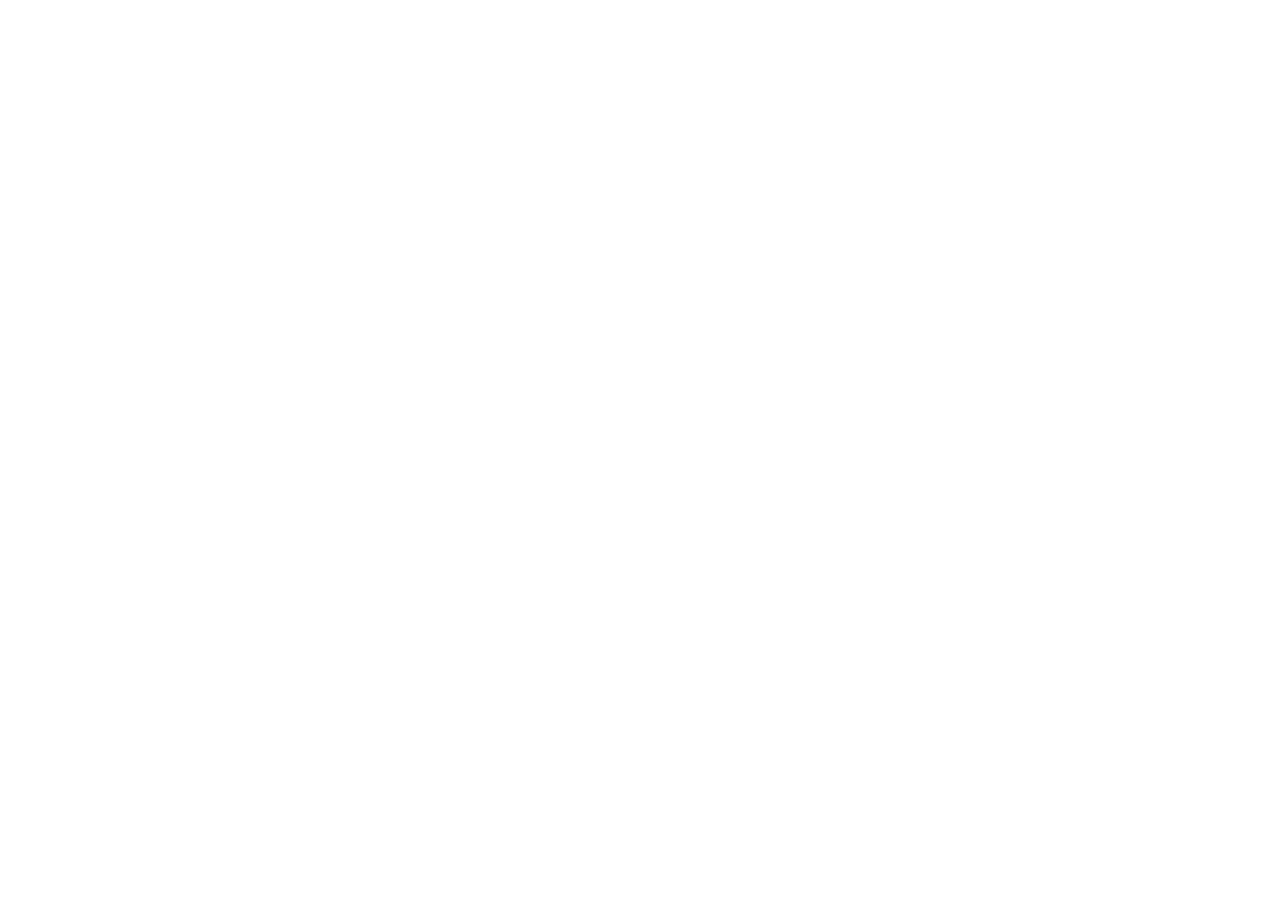
==== pelda.html @ 7bb4fcdc "pelda" ====
<!DOCTYPE html>
<html lang="en">
<head>
    <meta charset="UTF-8">
    <meta http-equiv="X-UA-Compatible" content="IE=edge">
    <meta name="viewport" content="width=device-width, initial-scale=1.0">
    <title>Document</title>
</head>
<body>
    
</body>
</html>
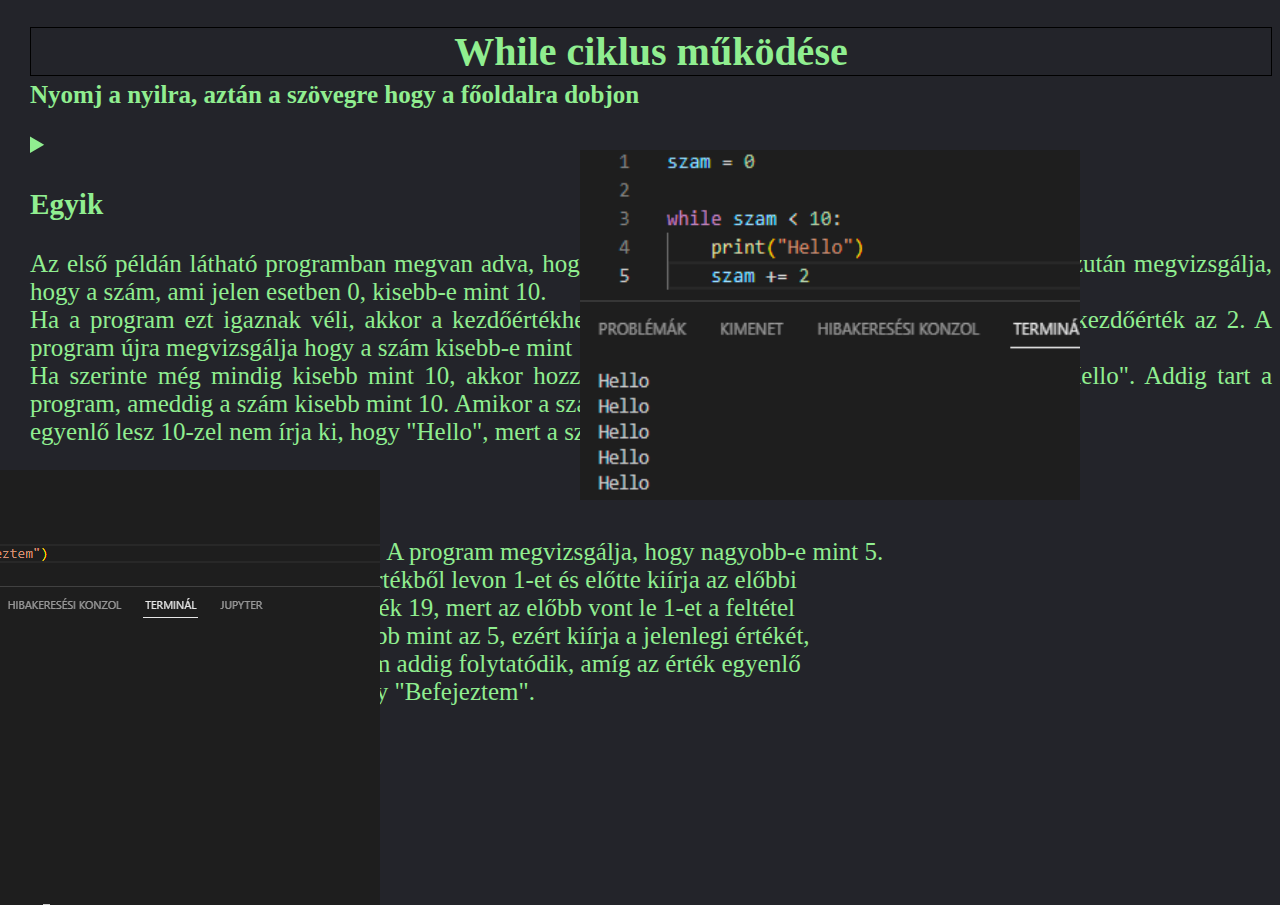
==== commit 7b41b358: "változtatások" ====
--- a/pelda.html
+++ b/pelda.html
@@ -1,12 +1,55 @@
 <!DOCTYPE html>
-<html lang="en">
+<html lang="hu">
 <head>
     <meta charset="UTF-8">
     <meta http-equiv="X-UA-Compatible" content="IE=edge">
     <meta name="viewport" content="width=device-width, initial-scale=1.0">
-    <title>Document</title>
+    <link rel="stylesheet" tyep="text/css" href="pelda.css">
+    <title>While</title>
 </head>
 <body>
-    
+    <div class="jumbotron text-center">
+        <h1> While ciklus működése</h1>
+        <br>
+        <h2 class="h2">Nyomj a nyilra, aztán a szövegre hogy a főoldalra dobjon</h2>
+        </div>
+        <div class="container">
+            <div class="row">
+                <div class="col-sm-6">
+                <details class="custom-select" id="pos">
+                <summary class="radios">
+                </summary>
+                <ul>
+                    <li>
+                        <label><a href="index.html" target="blank" style="text-decoration:none;color:lightgreen;">Vissza a főoldalra</a></label>
+                    </li>
+                </ul>
+            </details>
+                </div>
+            </div>
+        <div class="row">
+            <div class="col-sm-6">
+            <h3>Egyik</h3>
+            <p>Az első példán látható programban megvan adva, hogy a szám kezdőértéke egyenlő 0-ával. A ciklus ezután megvizsgálja, hogy a szám, ami jelen esetben 0, kisebb-e mint 10.<br>
+                Ha a program ezt igaznak véli, akkor a kezdőértékhez hozzáad 2-t, és kiírja, hogy "Hello". Most a kezdőérték az 2. A program újra megvizsgálja hogy a szám kisebb-e mint 10.<br>
+                Ha szerinte még mindig kisebb mint 10, akkor hozzáad a 2-höz újabb 2-t és megint kiírja hogy "Hello". Addig tart a program, ameddig a szám kisebb mint 10. Amikor a szám <br>
+                egyenlő lesz 10-zel nem írja ki, hogy "Hello", mert a szám akor már nem kisebb értékű.</p>
+
+            <img id="kep1" class="kep1" src="igen.png">
+        
+            <h3>Másik</h3>
+            <p>A második példán a kezdőérték 20. A program megvizsgálja, hogy nagyobb-e mint 5.<br>
+                 Ha igaznak találja, akkor a kezdőértékből levon 1-et és előtte kiírja az előbbi <br>
+                 értékét a 20-at. A mostani kezdőérték 19, mert az előbb vont le 1-et a feltétel <br>
+                 miatt. Mivel a 19 még mindig kisebb mint az 5, ezért kiírja a jelenlegi értékét,<br>
+                 majd abból is levon 1-et. A program addig folytatódik, amíg az érték egyenlő<br>
+                 nem lesz 5-tel, és ekkor irja ki hogy "Befejeztem".</p>
+
+            <img id="kep2" src="igen2.png">
+                
+            </div>
+
+        </div>
+    </div>
 </body>
 </html>--- a/pelda.css
+++ b/pelda.css
@@ -0,0 +1,53 @@
+body{
+    margin-left:30px;
+    color:lightgreen;
+    background: #23242a;
+    font-size:25px;
+    text-align: justify;
+}
+
+h1{
+    text-align:center;
+    font-size:40px;
+    border: 1px solid black;
+}
+
+h2{
+    font-size:25px;
+}
+
+li{
+    font-weight: bold;;
+}
+.h2{
+    position: absolute;
+    top:60px;
+    left:30px;
+}
+
+.kulonl{
+    position: absolute;
+    left:55px;
+    top:145px;
+}
+
+.bekezdes{
+    font-size:18px;
+}
+
+.kep1{
+    width:500px;
+    height:350px;
+}
+
+#kep1{
+    position: absolute;
+    top:150px;
+    right:200px;
+}
+
+#kep2{
+    position:absolute;
+    top:470px;
+    right:900px;
+}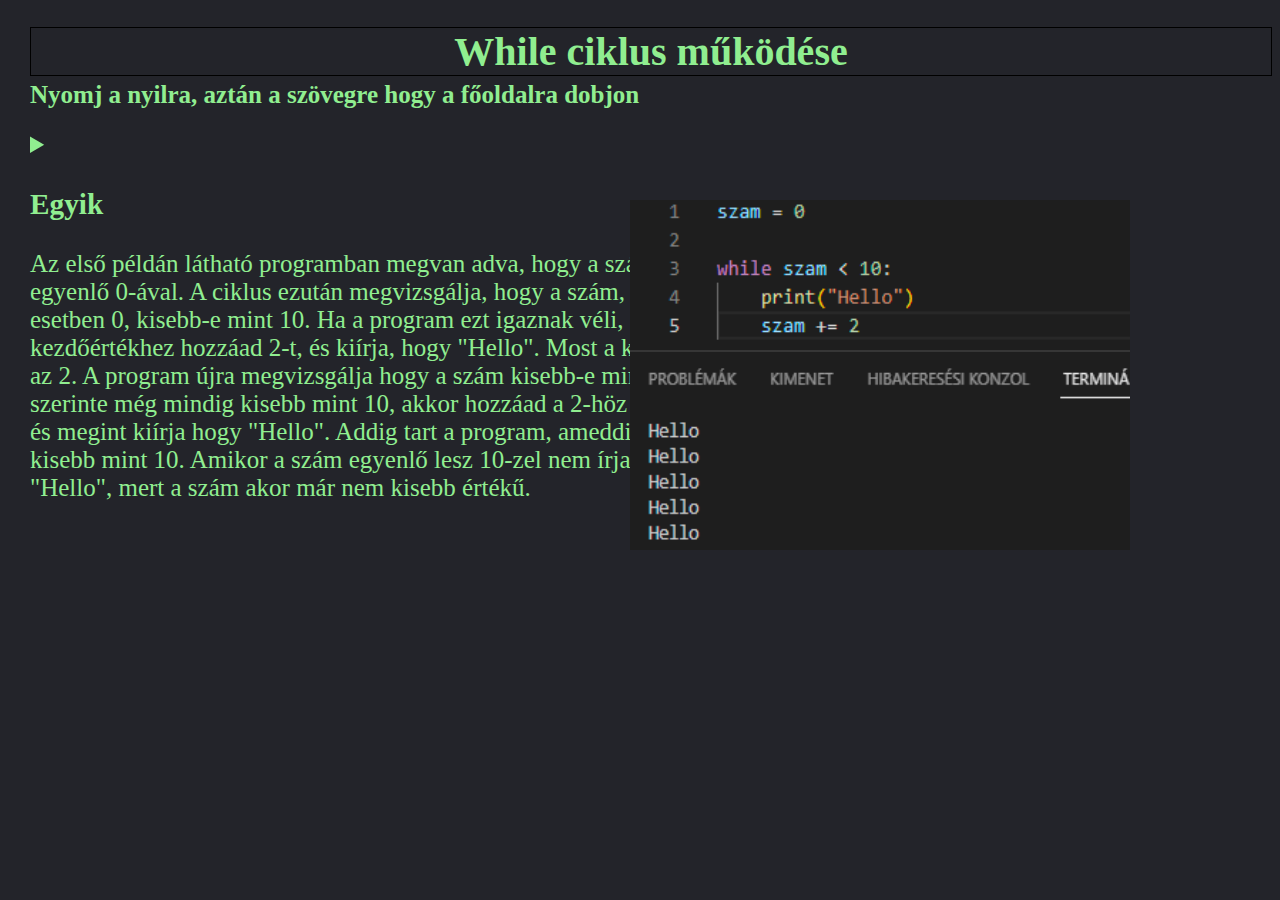
==== commit c21ccc97: "változtatások" ====
--- a/pelda.html
+++ b/pelda.html
@@ -30,22 +30,19 @@
         <div class="row">
             <div class="col-sm-6">
             <h3>Egyik</h3>
-            <p>Az első példán látható programban megvan adva, hogy a szám kezdőértéke egyenlő 0-ával. A ciklus ezután megvizsgálja, hogy a szám, ami jelen esetben 0, kisebb-e mint 10.<br>
-                Ha a program ezt igaznak véli, akkor a kezdőértékhez hozzáad 2-t, és kiírja, hogy "Hello". Most a kezdőérték az 2. A program újra megvizsgálja hogy a szám kisebb-e mint 10.<br>
-                Ha szerinte még mindig kisebb mint 10, akkor hozzáad a 2-höz újabb 2-t és megint kiírja hogy "Hello". Addig tart a program, ameddig a szám kisebb mint 10. Amikor a szám <br>
-                egyenlő lesz 10-zel nem írja ki, hogy "Hello", mert a szám akor már nem kisebb értékű.</p>
+            <p>Az első példán látható programban megvan adva, hogy a szám kezdőértéke <br>
+                egyenlő 0-ával. A ciklus ezután megvizsgálja, hogy a szám, ami jelen <br>
+                esetben 0, kisebb-e mint 10. Ha a program ezt igaznak véli, akkor a <br>
+                kezdőértékhez hozzáad 2-t, és kiírja, hogy "Hello". Most a kezdőérték<br>
+                 az 2. A program újra megvizsgálja hogy a szám kisebb-e mint 10. Ha <br>
+                 szerinte még mindig kisebb mint 10, akkor hozzáad a 2-höz újabb 2-t <br>
+                 és megint kiírja hogy "Hello". Addig tart a program, ameddig a szám <br>
+                 kisebb mint 10. Amikor a szám egyenlő lesz 10-zel nem írja ki, hogy <br>
+                 "Hello", mert a szám akor már nem kisebb értékű.</p>
 
             <img id="kep1" class="kep1" src="igen.png">
         
-            <h3>Másik</h3>
-            <p>A második példán a kezdőérték 20. A program megvizsgálja, hogy nagyobb-e mint 5.<br>
-                 Ha igaznak találja, akkor a kezdőértékből levon 1-et és előtte kiírja az előbbi <br>
-                 értékét a 20-at. A mostani kezdőérték 19, mert az előbb vont le 1-et a feltétel <br>
-                 miatt. Mivel a 19 még mindig kisebb mint az 5, ezért kiírja a jelenlegi értékét,<br>
-                 majd abból is levon 1-et. A program addig folytatódik, amíg az érték egyenlő<br>
-                 nem lesz 5-tel, és ekkor irja ki hogy "Befejeztem".</p>
-
-            <img id="kep2" src="igen2.png">
+            
                 
             </div>
 
--- a/pelda.css
+++ b/pelda.css
@@ -17,7 +17,7 @@
 }
 
 li{
-    font-weight: bold;;
+    font-weight: bold;
 }
 .h2{
     position: absolute;
@@ -42,8 +42,8 @@
 
 #kep1{
     position: absolute;
-    top:150px;
-    right:200px;
+    top:200px;
+    right:150px;
 }
 
 #kep2{
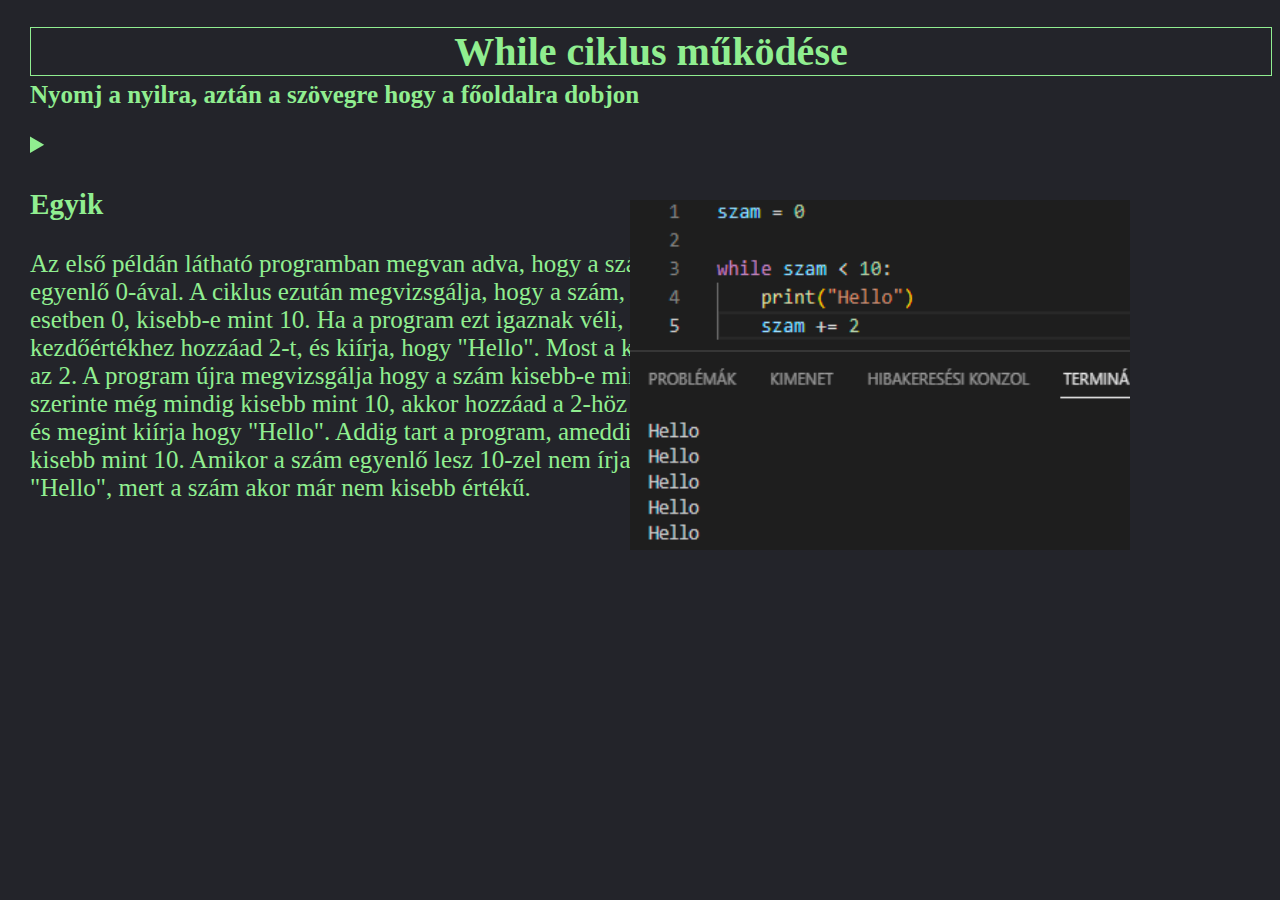
==== commit ce83b8cc: "blank" ====
--- a/pelda.html
+++ b/pelda.html
@@ -6,6 +6,7 @@
     <meta name="viewport" content="width=device-width, initial-scale=1.0">
     <link rel="stylesheet" tyep="text/css" href="pelda.css">
     <title>While</title>
+    <link rel="icon" href="ikon.png" type="image/x-icon">
 </head>
 <body>
     <div class="jumbotron text-center">
@@ -21,7 +22,7 @@
                 </summary>
                 <ul>
                     <li>
-                        <label><a href="index.html" target="blank" style="text-decoration:none;color:lightgreen;">Vissza a főoldalra</a></label>
+                        <label><a href="index.html" style="text-decoration:none;color:lightgreen;">Vissza a főoldalra</a></label>
                     </li>
                 </ul>
             </details>
--- a/pelda.css
+++ b/pelda.css
@@ -9,7 +9,7 @@
 h1{
     text-align:center;
     font-size:40px;
-    border: 1px solid black;
+    border: 1px solid lightgreen;
 }
 
 h2{
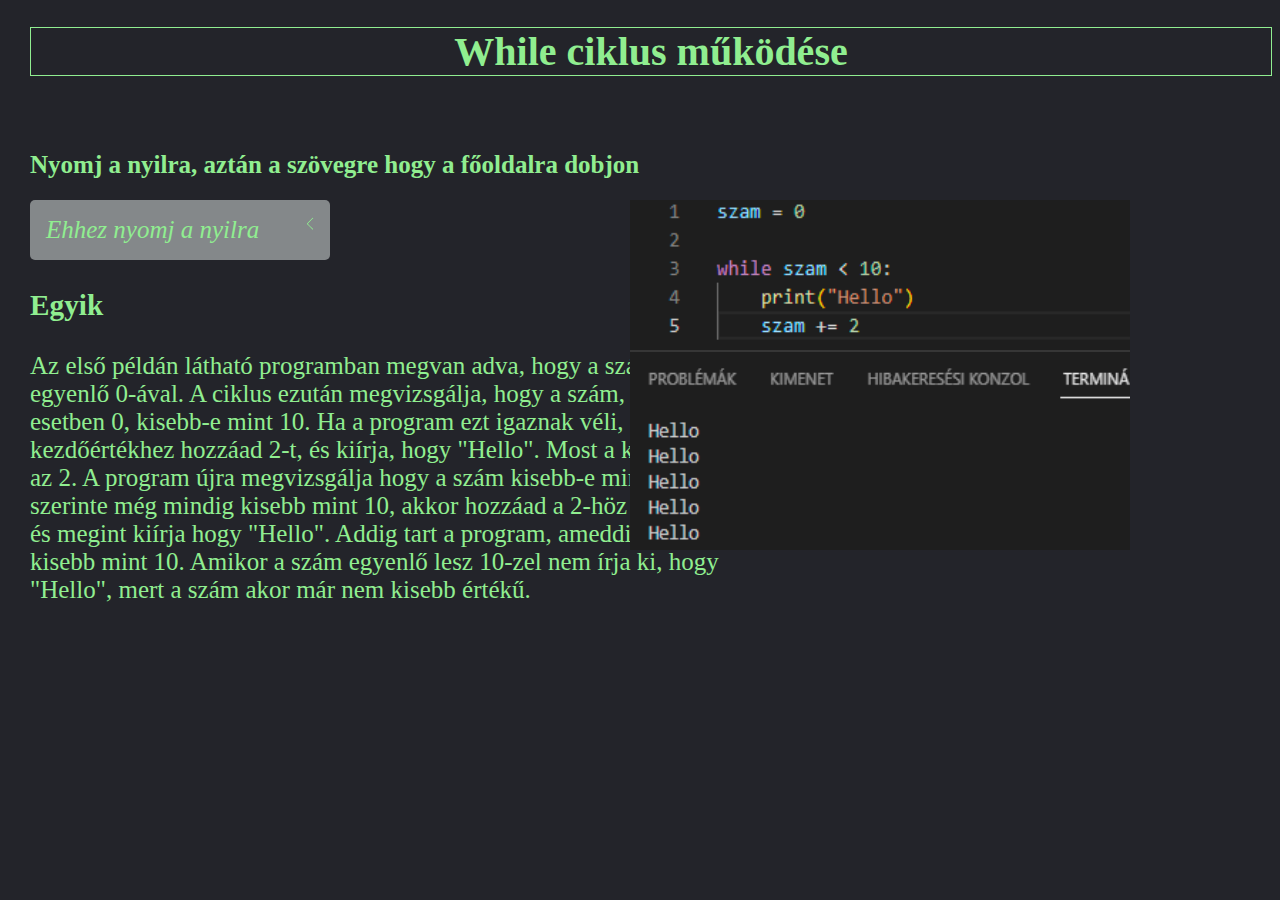
==== commit f2038dfd: "kesz" ====
--- a/pelda.html
+++ b/pelda.html
@@ -19,6 +19,7 @@
                 <div class="col-sm-6">
                 <details class="custom-select" id="pos">
                 <summary class="radios">
+                    <i>Ehhez nyomj a nyilra</i>
                 </summary>
                 <ul>
                     <li>
--- a/pelda.css
+++ b/pelda.css
@@ -19,11 +19,7 @@
 li{
     font-weight: bold;
 }
-.h2{
-    position: absolute;
-    top:60px;
-    left:30px;
-}
+
 
 .kulonl{
     position: absolute;
@@ -50,4 +46,96 @@
     position:absolute;
     top:470px;
     right:900px;
+}
+
+details {
+    float:bottom;
+    position:relative;
+    width:300px;
+    margin-right: 1rem;
+}
+
+details[open] {
+    z-index:1;
+}
+
+summary {
+    padding: 1rem;
+    cursor:pointer;
+    border-radius:5px;
+    background-color:rgb(132, 136, 138);
+    list-style:none;
+}
+
+summary::-webkit-details-marker{
+    display:none;
+}
+
+details[open] summary:before{
+    content:'';
+    display: block;
+    width:100vw;
+    background:transparent;
+    position: fixed;
+    top:0;
+    left:0;
+}
+
+summary:after{
+    content:'';
+    display: inline-block;
+    float:right;
+    width:.5rem;
+    height:.5rem;
+    border-bottom: 1px solid lightgreen;
+    border-left: 1px solid lightgreen;
+    border-bottom-left-radius: 2px;
+    transform:rotate(45deg)translate(50%, 0%);
+    transform-origin: center center;
+    transition: transform ease-in-out 100ms;
+}
+
+summary:focus{
+    outline:none;
+}
+
+details[open] summary:after{
+    transform: rotate(-45deg) translate(0%, 0%);
+}
+
+ul{
+    width:100%;
+    background:rgb(132,136,138);
+    position:absolute;
+    top:calc(100% + .5rem);
+    left:0;
+    padding: 1rem;
+    margin: 0;
+    box-sizing: border-box;
+    border-radius: 5px;
+    max-height:200px;
+    overflow-y: auto;
+}
+
+li{
+    margin: 0;
+    padding: 1rem 0;
+    border-bottom: 1px solid lightgreen;
+}
+
+li:first-child{
+    padding-top: 0;
+}
+
+li:last-child{
+    padding-bottom: 0;
+    border-bottom: none;
+}
+
+summary.radios{
+    counter-reset: radios;
+}
+
+summary.radios:before{
+    content:var(--selection);
 }